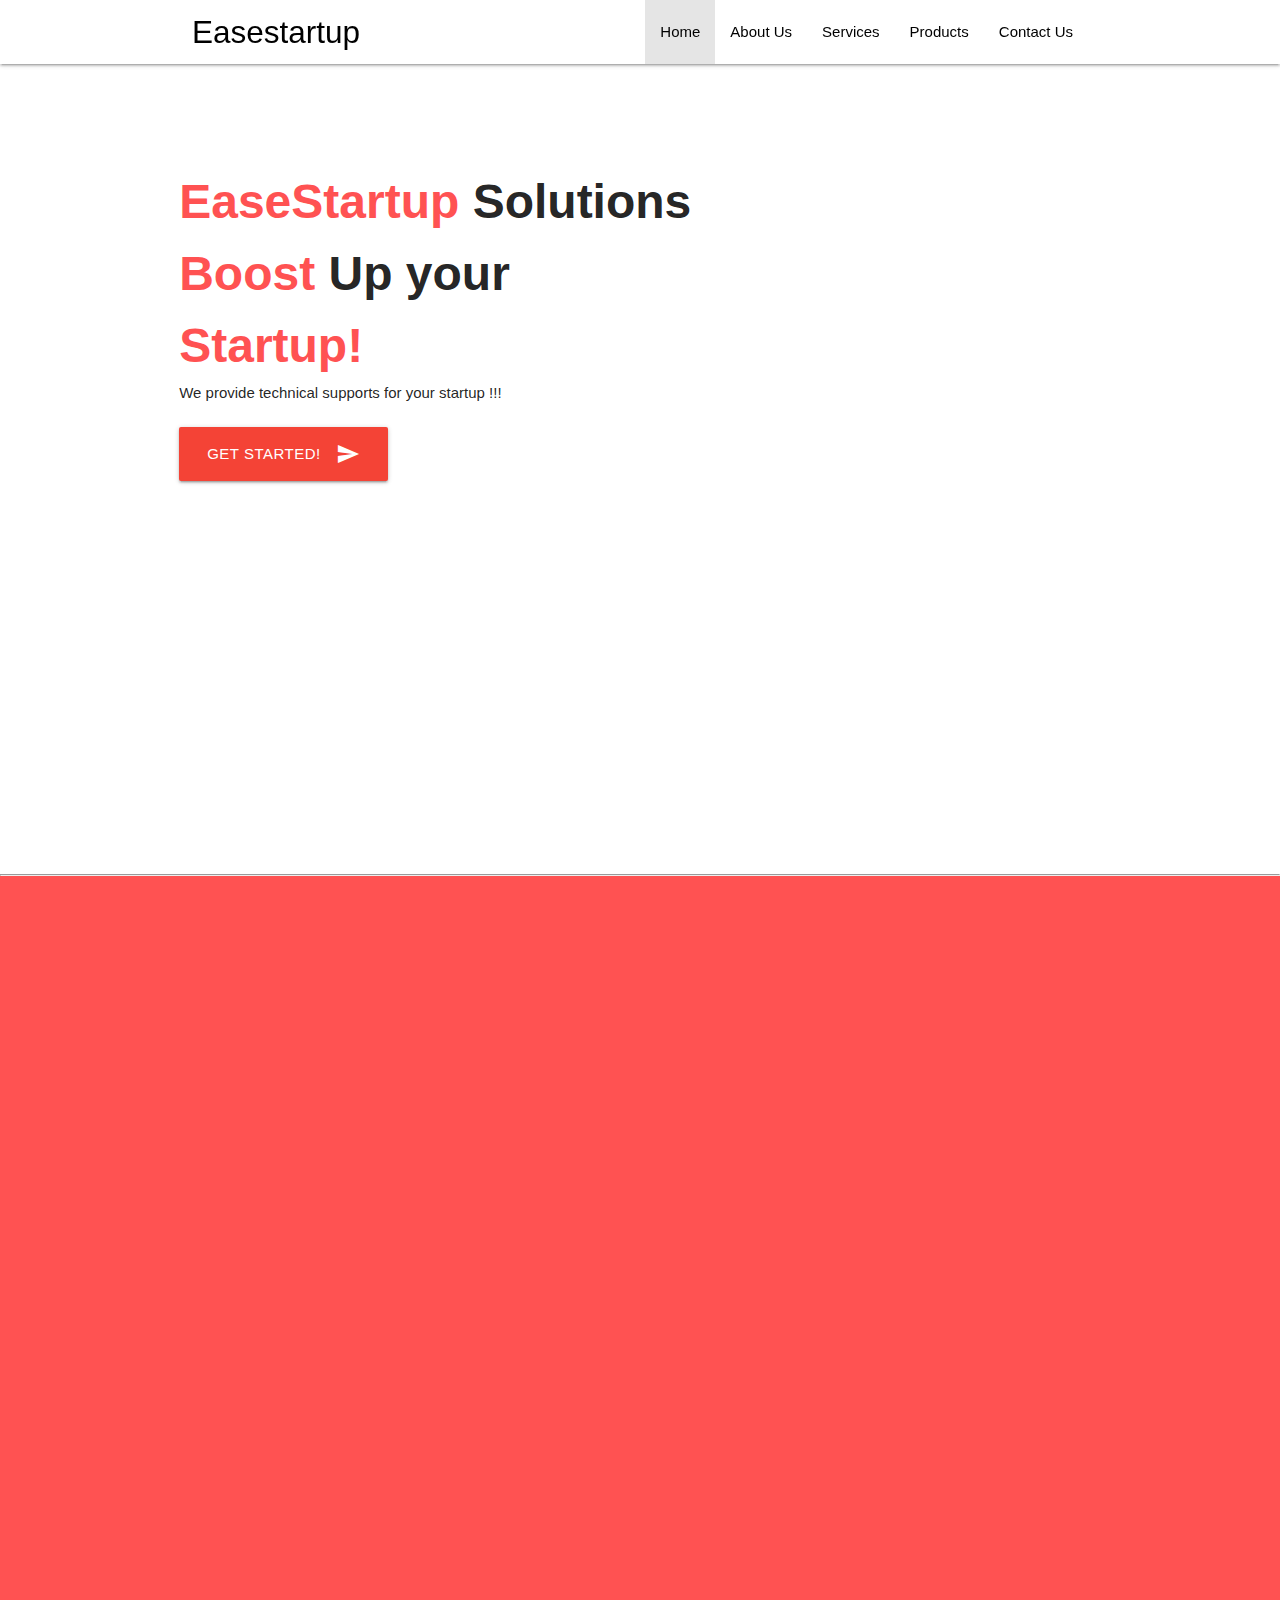
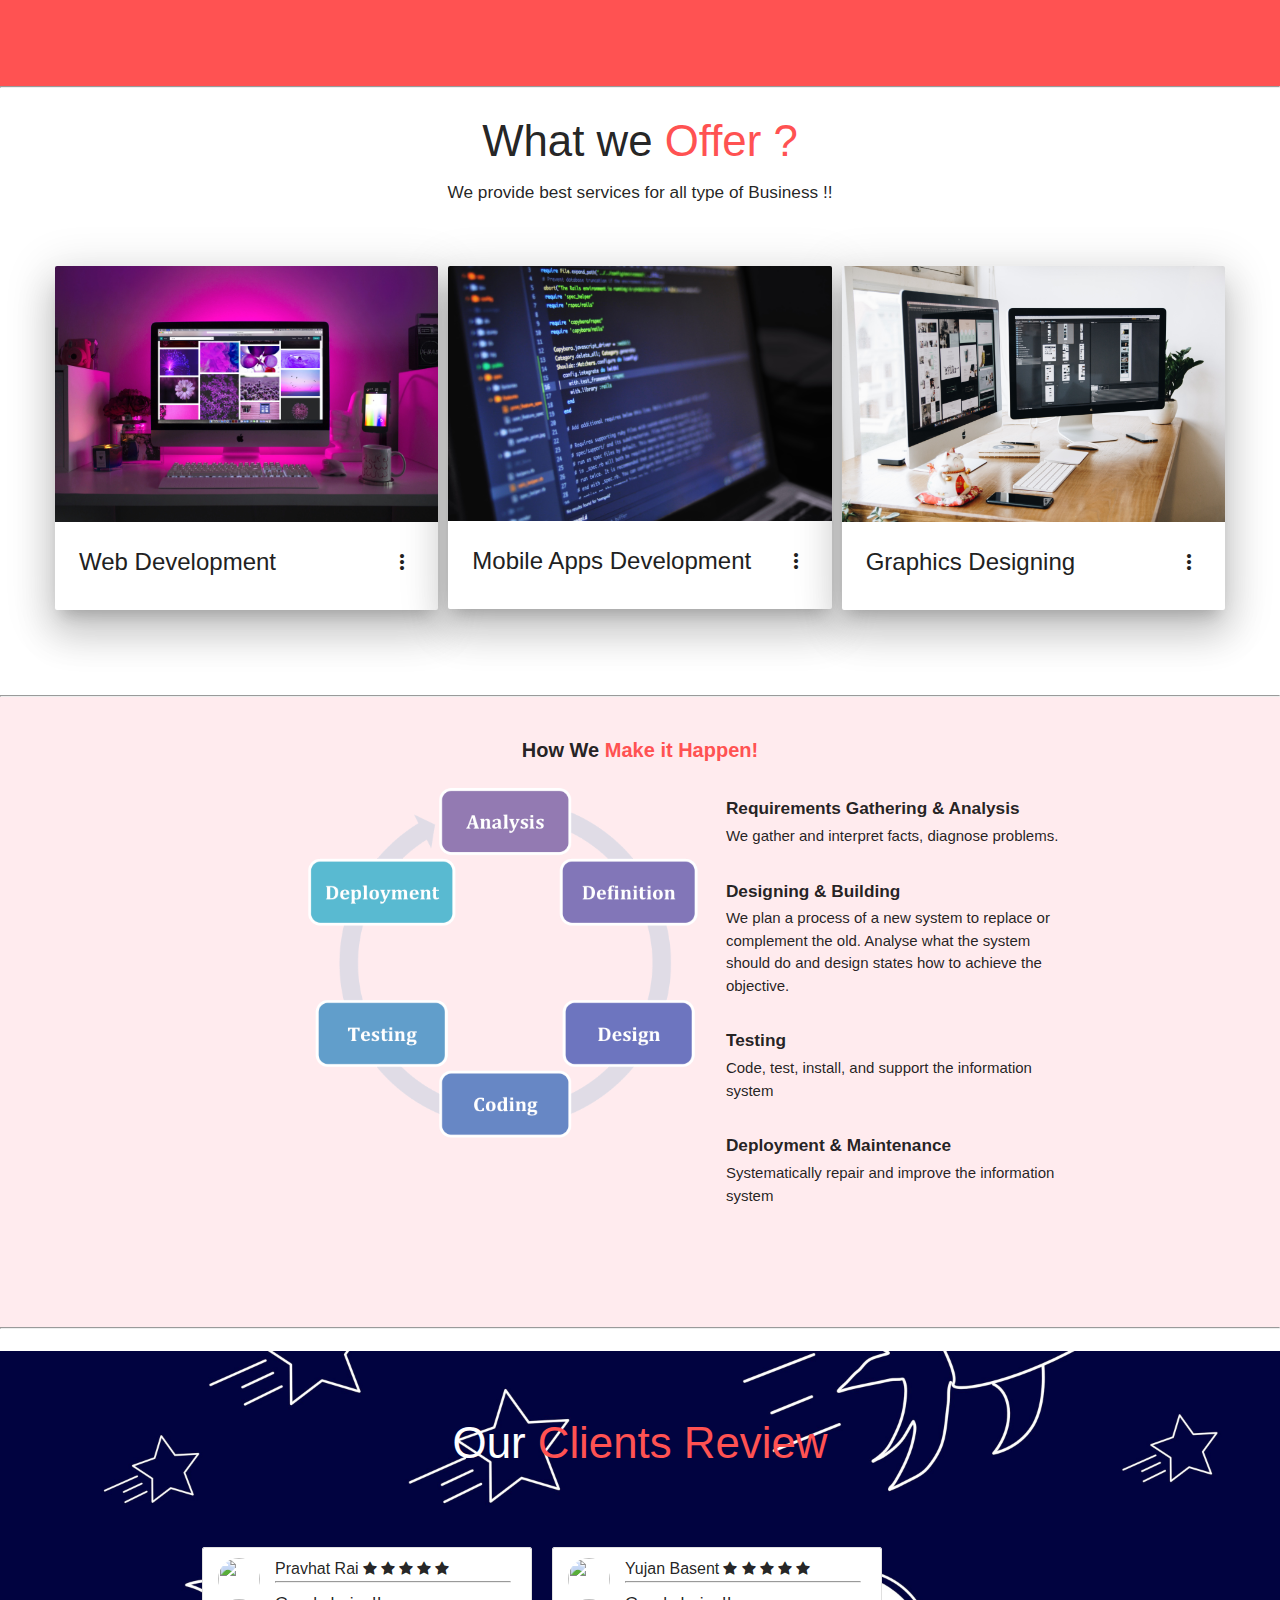
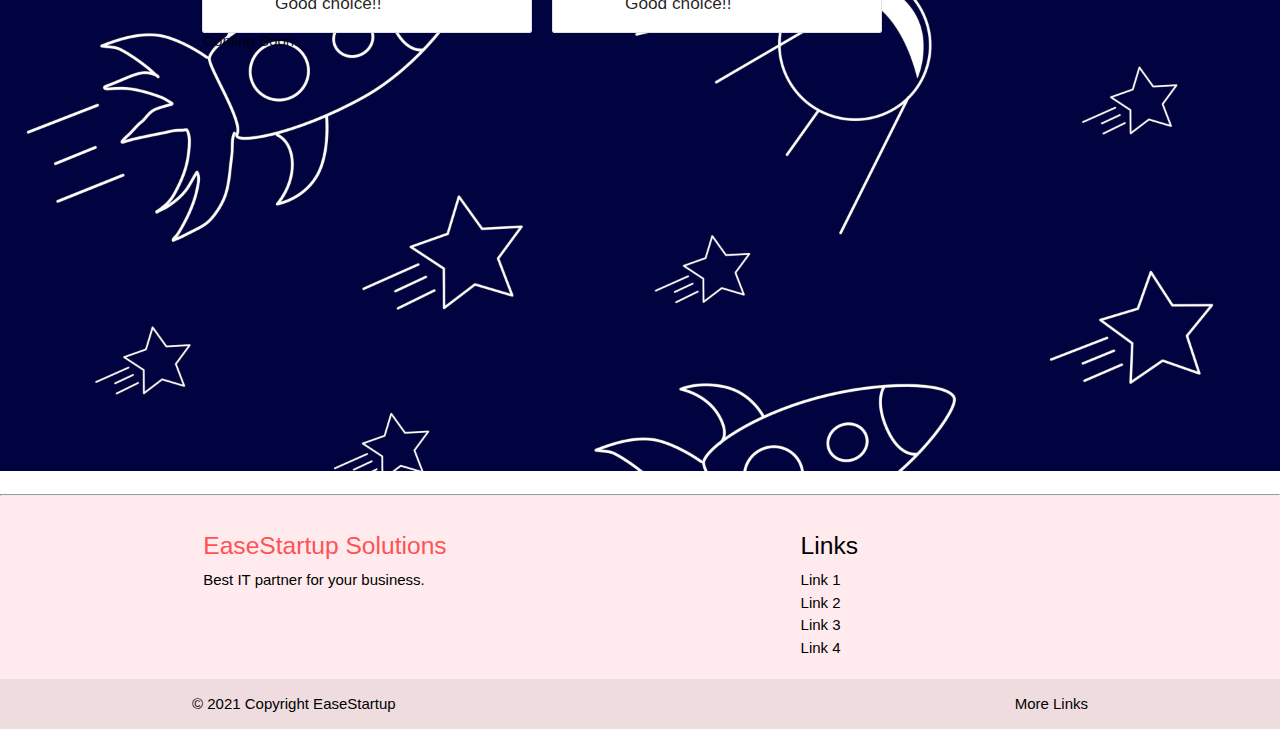
==== index.html @ 50ea445d "Website of easestartup" ====
<!DOCTYPE html>
<html lang="en">
<head>
    <meta charset="UTF-8">
    <meta http-equiv="X-UA-Compatible" content="IE=edge">
    <meta name="viewport" content="width=device-width, initial-scale=1.0">
    <title>Easestartup Solutions</title>
    <link rel="stylesheet" href="./css/style.css">
    <!-- M Icons -->
    <link
      href="https://fonts.googleapis.com/icon?family=Material+Icons"
      rel="stylesheet"
    />

    <!-- M Css -->
    <link
      rel="stylesheet"
      href="https://cdnjs.cloudflare.com/ajax/libs/materialize/1.0.0/css/materialize.min.css"
    />
    <link rel="stylesheet" href="https://cdnjs.cloudflare.com/ajax/libs/font-awesome/4.7.0/css/font-awesome.min.css">
</head>
<body>
    <div id="wrapper">
    <!-- Ease Startup -->
    <!-- NavbarSection Starts -->
    <section class="fnavbar navbar-fixed">
        <nav class="white">
          <div class="container">
          <div class="nav-wrapper">
            <a href="#" class="brand-logo" style="color: black;">Easestartup</a>
            <a href="#" data-target="mobile-nav" class="sidenav-trigger">
              <i class="material-icons">menu</i>
            </a>
            <ul id="nav-mobile" class="right hide-on-med-and-down">
              <li class="active">
                <a href="#" onclick="toggleModal();">Home</a>
              </li>
              <li><a href="#" onclick="toggleModal();">About Us</a></li>
              <li><a href="#" onclick="toggleModal();">Services</a></li>
              <li><a href="#" onclick="toggleModal();">Products</a></li>
              <li><a href="#" onclick="toggleModal();">Contact Us</a></li>
            </ul>
          </div>
        </nav>
      </div>
    </section>
    <ul class="sidenav" id="mobile-nav">
      <li><a href="#">Home</a></li>
      <li><a href="#" onclick="toggleModal();">About Us</a></li>
      <li><a href="#" onclick="toggleModal();">Services</a></li>
      <li><a href="#" onclick="toggleModal();">Products</a></li>
      <li><a href="#" onclick="toggleModal();">Contact Us</a></li>
    </ul>
    <!-- NavbarSection Ends -->
    
    <!--  -->

    <!-- Hero Section Starts -->

    <section class="hero">
            <div class="hero-content">
                <div class="header-text">
                        <span class="color-code">EaseStartup</span> Solutions <br>
                        <span class="color-code">Boost</span> Up your <br> <span class="color-code">Startup!</span><br>
                </div>
                <p class="small-text">We provide technical supports for your startup !!!</p><br>
                
                <a class="btn-large waves-effect waves-dark red">Get Started!
                    <i class="material-icons right">send</i>
                </a>
            </div> 
    </section>
    <!-- Hero Section Ends -->
    <hr>
    <section class="blank-section" id="blank-div">
        <!-- <h1 style="padding-top: 5%;"><center>#Your's IT Partner !!.</center></h1> -->
    </section>
    <!-- Services Section Starts  -->
    <hr>
    <section class="services">
        <center><h3>What we <span class="color-code">Offer ?</span></h3></center>
        <center><h6>We provide best services for all type of Business !! </h6></center>

        <section class="fcards">
            <div class="row" style="padding-left: 50px; padding-right: 50px">
              <div class="col s12 m12 l4" style="padding: 50px 5px">
                <div class="card z-depth-5">
                  <div class="card-image waves-effect waves-block waves-light">
                    <img class="activator" src="./images/webdevelopment.jpg" alt="Web Development" title="Web Development" />
                  </div>
                  <div class="card-content">
                    <span class="card-title activator grey-text text-darken-4"
                      >Web Development<i class="material-icons right">more_vert</i></span
                    >
                  </div>
                  <div class="card-reveal">
                    <span class="card-title grey-text text-darken-4"
                      >Web Development<i class="material-icons right">close</i></span
                    >
                    <p>
                    </br>
                      We provide customized and captivating websites for your personal and business purpose based on your requirements.
                  </br>
                      <ul class="collection">
                        <li class="collection-item">Responsive and dynamic Website development</li>
                        <li class="collection-item">Responsive and dynamic Ecommerce website development</li>
                        <li class="collection-item">Responsive and dynamic Single page, multiple page WordPress website development.</li>
                        <li class="collection-item">Responsive and dynamic Portfolio site development</li>
                        <li class="collection-item">Responsive and dynamic News/ Blogs website development</li>
                        
                      </ul>
                        
                        
                      
                       
                       
                    </p>
                  </div>
                </div>
              </div>
              <div class="col s12 m12 l4" style="padding: 50px 5px">
                <div class="card z-depth-5">
                  <div class="card-image waves-effect waves-block waves-light">
                    <img class="activator" src="./images/apps.jpg" alt="Mobile Apps Development" title="Mobile Apps Development"/>
                  </div>
                  <div class="card-content">
                    <span class="card-title activator grey-text text-darken-4"
                      >Mobile Apps Development<i class="material-icons right">more_vert</i></span
                    >
                  </div>
                  <div class="card-reveal">
                    <span class="card-title grey-text text-darken-4"
                      >Mobile Apps Development<i class="material-icons right">close</i></span
                    >
                    <p>
                    </br>
                      We provide customized and captivating Mobile Apps for your personal and business purpose based on your requirements.
                  </br>
                      <ul class="collection">
                        <li class="collection-item">Android app development</li>
                        <li class="collection-item">IOS app development</li>
                        <li class="collection-item">Both Android and IOS app development</li>
                      </ul>
                  </div>
                </div>
              </div>
              <div class="col s12 m12 l4" style="padding: 50px 5px">
                <div class="card z-depth-5">
                  <div class="card-image waves-effect waves-block waves-light">
                    <img class="activator" src="./images/graphicsdesigning.jpg" alt="Graphics Designing" title="Graphics Designing"/>
                  </div>
                  <div class="card-content">
                    <span class="card-title activator grey-text text-darken-4"
                      >Graphics Designing<i class="material-icons right">more_vert</i></span
                    >
                  </div>
                  <div class="card-reveal">
                    <span class="card-title grey-text text-darken-4"
                      >Graphics Designing<i class="material-icons right">close</i></span
                    >
                    <p>
                    </br>
                      We provide customized and captivating Graphics Designs for your personal and business purpose based on your requirements.
                  </br>
                      <ul class="collection">
                        <li class="collection-item">Logo Designing </li>
                        <li class="collection-item">UI/UX designing</li>
                        <li class="collection-item">Banners Designing</li>
                      </ul>
                  </div>
                </div>
              </div>
            </div>
          </section>

    </section>
    <!-- Services Section End -->
    <hr>
    <section class="our-development">
        <center class="development">How We <span class="color-code">Make it Happen!</span></center>
        <br>
        <div class="container">
            <div class="row">
                <div class="col s7"><img src="./images/sdlc.png" alt="sdlc" height="350px" width="600px"></div>
                <div class="col s5">
                    <h6><b>Requirements Gathering
                      & Analysis</b></h6>
                    <p>We gather and interpret facts, diagnose problems.</p>
                    <br>
                    <h6><b>Designing & Building</b></h6>
                    <p>We plan a process of a new system to replace or complement the
                      old. Analyse what the system should do and design states
                      how to achieve the objective.</p>
                      <br>
                    <h6><b>Testing</b></h6>
                    <p>Code, test, install, and support the information system</p><br>
                    <h6><b>Deployment & Maintenance</b></h6>
                    <p>Systematically repair and improve the information system</p>
                      <br>
                  </div>
                  
            </div>
        </div>
        <br>
        <br>
        <br>
    </section>
    <hr>

    <!-- Clients Section Start -->
    <br>
    <section class="clients">
            <center class="development">
               <h3><span style="color: white;">Our </span><span class="color-code">Clients Review</span></h3>
            </center>
            <br>
            <br>
            <div class="container">
            <div class="row">
                <!-- <div class="col s4">Vaidhyanath <a href="https://www.vaidhyanath.com" target="_blank">Click To See</a></div> -->

                <div class="col s4" style=" height: 100px; width: 350px;padding: 10px;">
                  <ul class="collection">
                  <li class="collection-item avatar">
                    <img src="images/" alt="" class="circle">
                    <span class="title">Pravhat Rai</span>
                    <span class="fa fa-star checked"></span>
                    <span class="fa fa-star checked"></span>
                    <span class="fa fa-star checked"></span>
                    <span class="fa fa-star"></span>
                    <span class="fa fa-star"></span>
                    <hr>
                    <h6>  Good choice!!</h6>
                   
                  </li>
                </ul></div>
                <div class="col s4" style=" height: 100px; width: 350px;padding: 10px;">
                  <ul class="collection">
                  <li class="collection-item avatar">
                    <img src="images/" alt="" class="circle">
                    <span class="title">Yujan Basent</span>
                    <span class="fa fa-star checked"></span>
                    <span class="fa fa-star checked"></span>
                    <span class="fa fa-star checked"></span>
                    <span class="fa fa-star"></span>
                    <span class="fa fa-star"></span>
                    <hr>
                    <h6>  Good choice!!</h6>
                   
                  </li>
                </ul></div>
                <div class="col s4">Coming Soon...</div>
            </div>
            </div>
    </section>
    <br>
    <!-- Clients Section End -->
    <hr>

    <section class="infomodal">
    <div id="modal3" class="modal">
      <div class="modal-content">
        <h4 id="info-modal-heading">Link Disabled</h4>
        <p id="info-modal-content">Sorry! All Links are disabled....</p>
      </div>
      <div class="modal-footer">
        <a href="#" class="modal-close waves-effect btn-flat red">Close</a>
      </div>
    </div>
  </section>


    <!-- Footer Section Start -->

    <footer class="page-footer" style="background-color: #ffebee;">
        <div class="container">
          <div class="row">
            <div class="col l6 s12">
              <h5 class="color-code">EaseStartup Solutions</h5>
              <p class="black-text text-lighten-4">Best IT partner for your business.</p>
            </div>
            <div class="col l4 offset-l2 s12">
              <h5 class="black-text">Links</h5>
              <ul>
                <li><a class="black-text text-lighten-3" href="#!" onclick="toggleModal();">Link 1</a></li>
                <li><a class="black-text text-lighten-3" href="#!" onclick="toggleModal();">Link 2</a></li>
                <li><a class="black-text text-lighten-3" href="#!" onclick="toggleModal();">Link 3</a></li>
                <li><a class="black-text text-lighten-3" href="#!" onclick="toggleModal();">Link 4</a></li>
              </ul>
            </div>
          </div>
        </div>
        <div class="footer-copyright">
          <div class="container" style="color: black;">
          © 2021 Copyright EaseStartup
          <a class="black-text text-lighten-4 right" href="#!" onclick="toggleModal();">More Links</a>
          </div>
        </div>
      </footer>

    <!-- Footer Section End -->
</div>
</body>
 <!-- Jquery -->
 <script
 src="https://cdnjs.cloudflare.com/ajax/libs/jquery/3.5.0/jquery.min.js"
 integrity="sha512-k2WPPrSgRFI6cTaHHhJdc8kAXaRM4JBFEDo1pPGGlYiOyv4vnA0Pp0G5XMYYxgAPmtmv/IIaQA6n5fLAyJaFMA=="
 crossorigin="anonymous"
 referrerpolicy="no-referrer"
></script>
<!-- M JS -->
<script src="https://cdnjs.cloudflare.com/ajax/libs/materialize/1.0.0/js/materialize.min.js"></script>
<!-- CustomJs -->
<script src="./js/loader.js"></script>
<script>
 //sidenav
 const sidenav = document.querySelector(".sidenav");
 M.Sidenav.init(sidenav, {});
</script>
</html>
---- css/style.css ----
* {
  padding: 0;
  margin: 0;
}
.nav-wrapper a:hover {
  color: black;
  background-color: #ff5252;
}
.nav-wrapper a {
  color: black;
}

.hero {
  /* background-image: url("../images/bg.jpeg"); */
  /* background-color: #ff5252; */
  height: 90vh;
  background-position: center;
  background-repeat: no-repeat;
  background-size: cover;
}
.hero-content {
  padding-left: 14%;
  padding-top: 8%;
  padding-right: 2%;
}
.header-text {
  font-size: 48px;
  font-family: Verdana, Geneva, Tahoma, sans-serif;
  font-weight: bolder;
}
.color-code {
  color: #ff5252;
}
.blank-section {
  height: 90vh;
  background-color: #ff5252;
}

.our-development {
  background-color: #ffebee;
  height: 70vh;
}

.development {
  padding-top: 3%;
  font-size: 20px;
  font-family: Verdana, Geneva, Tahoma, sans-serif;
  font-weight: bolder;
}
.clients{
  height: 80vh;
  background-image: url("../images/clientsreview.jpg");
  background-position: center;
  background-repeat: no-repeat;
  background-size: cover; 
}
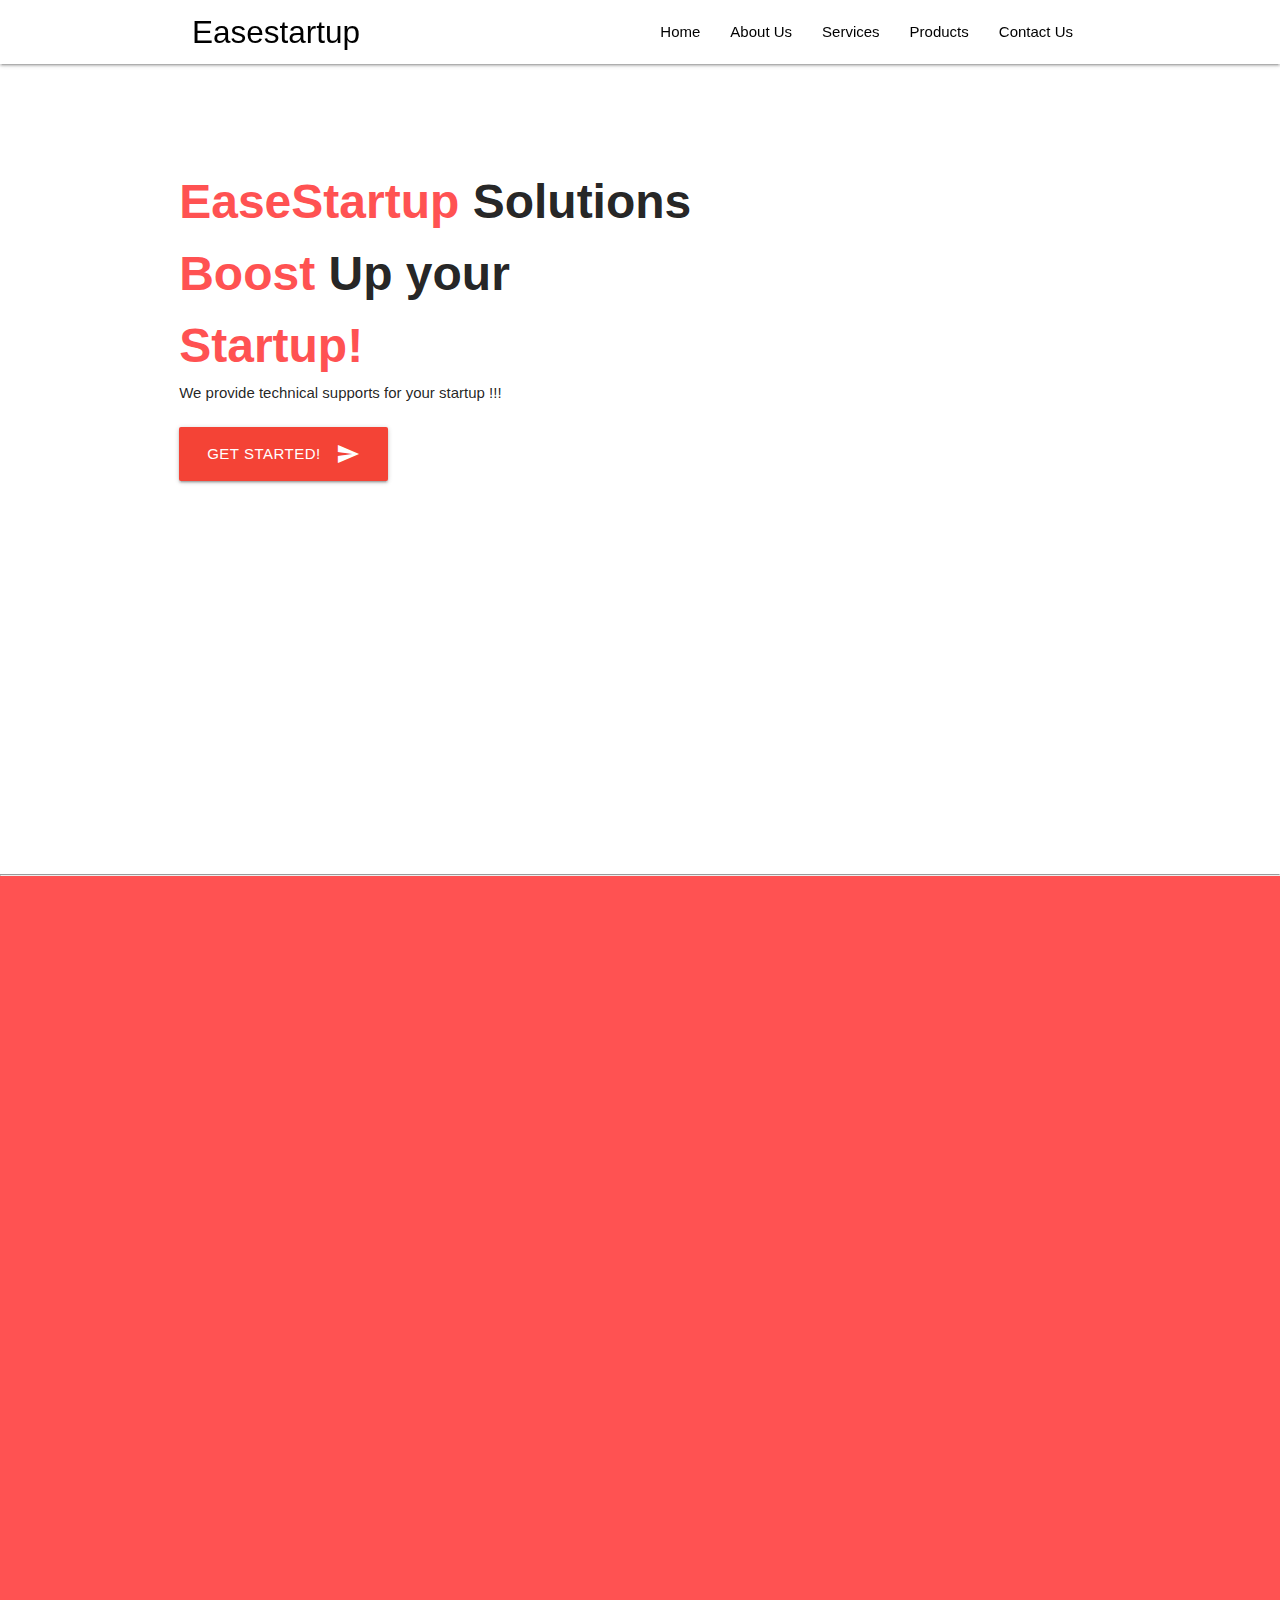
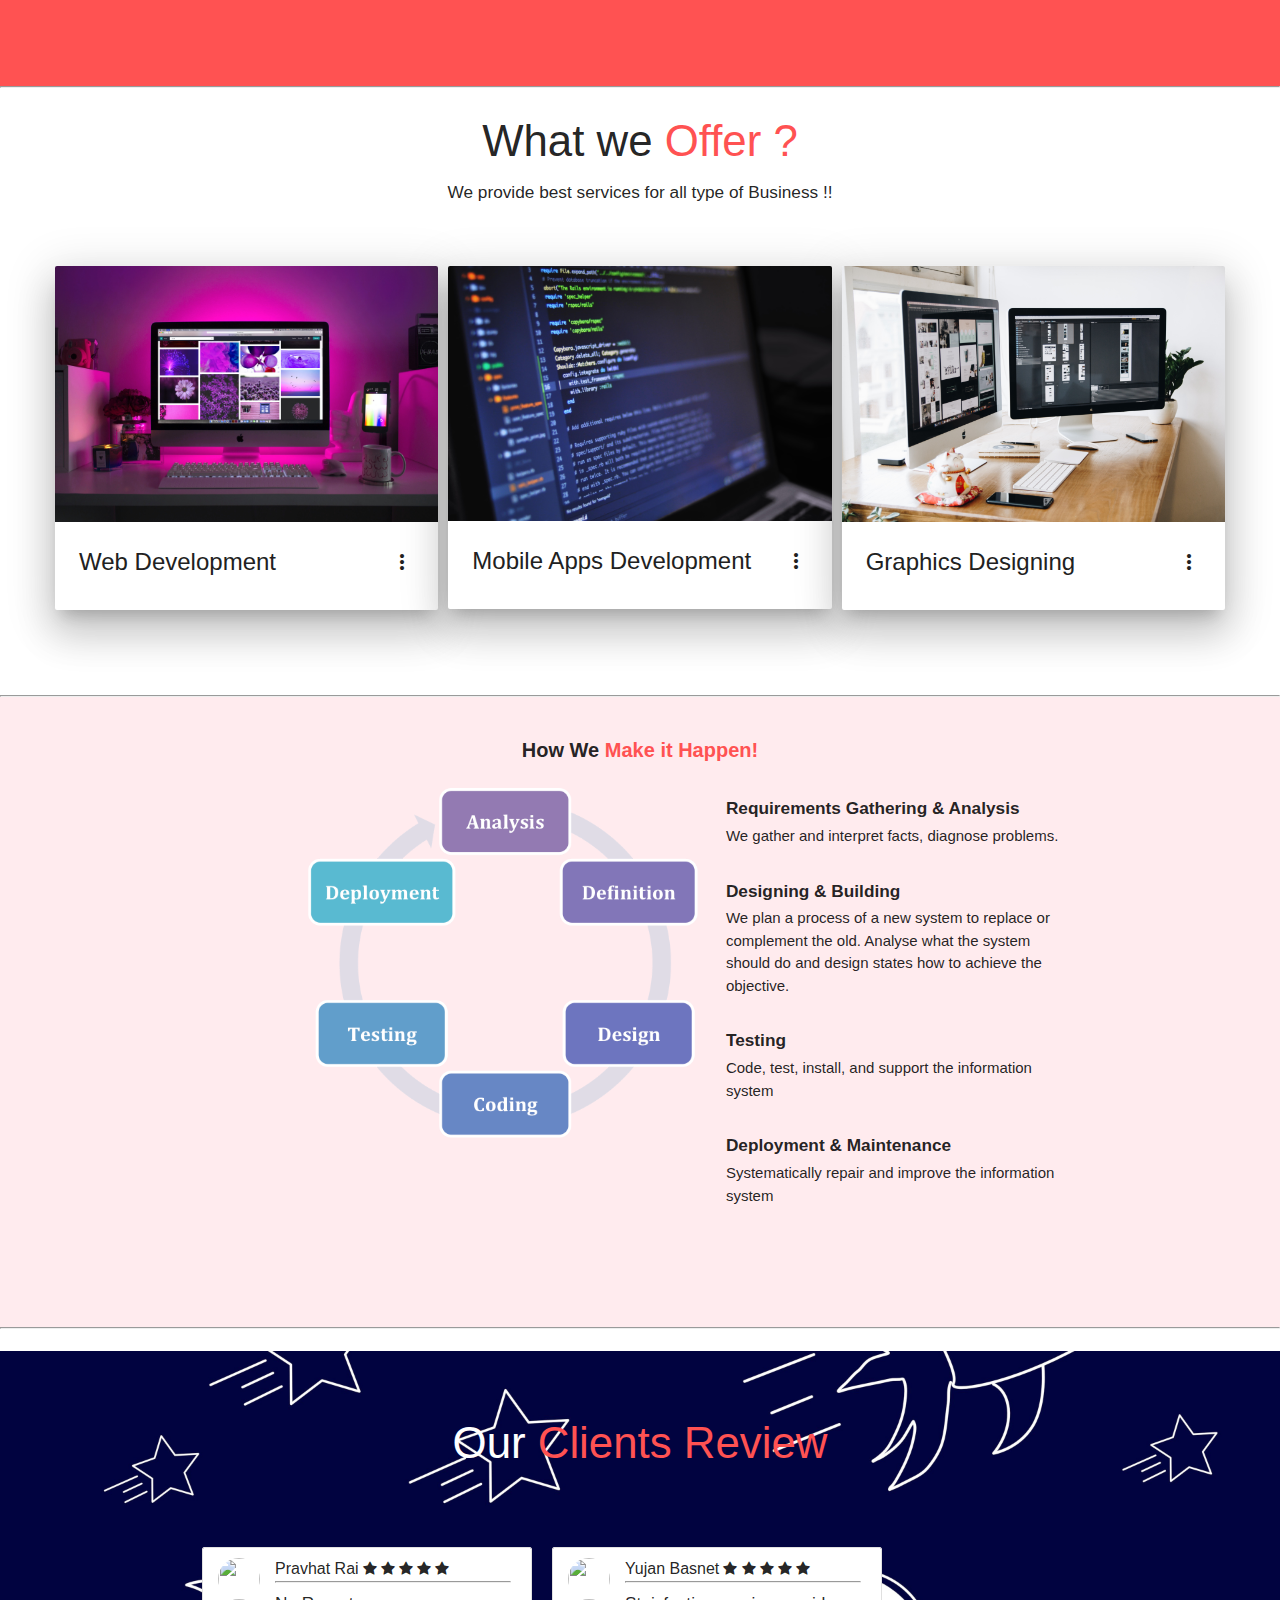
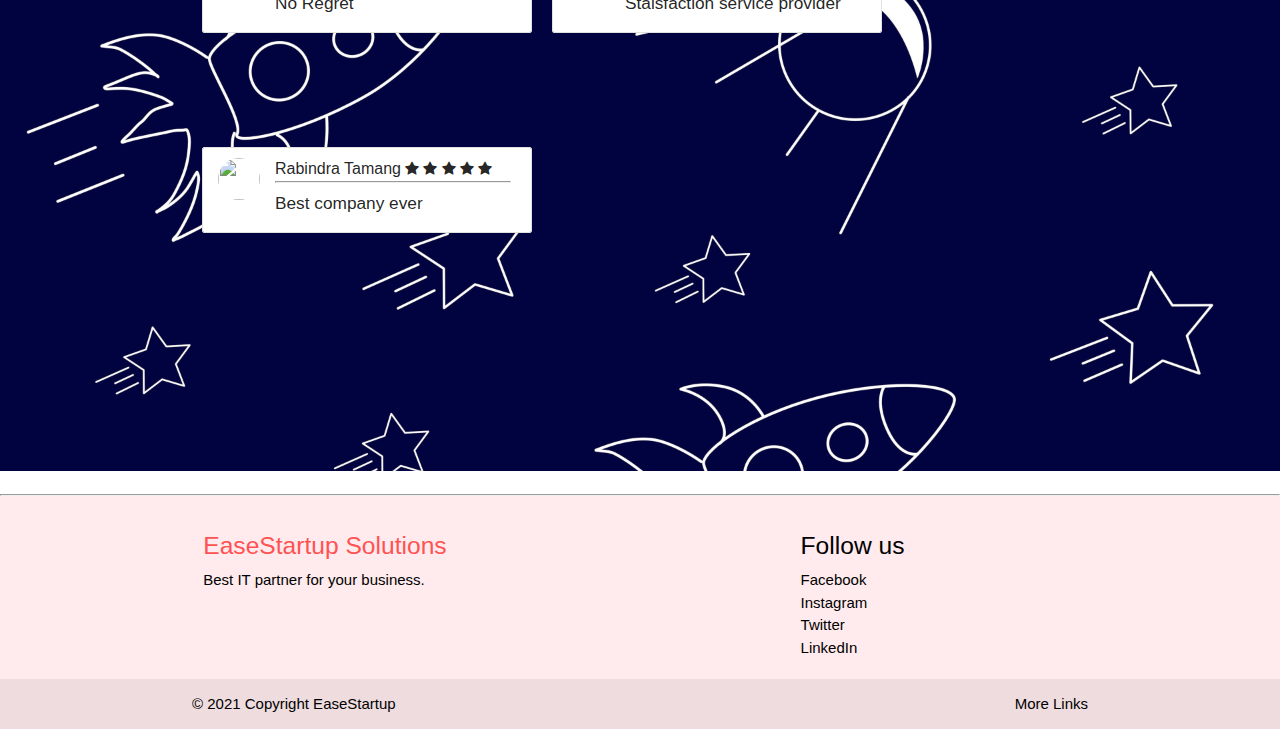
==== commit a74cd7f8: "about page added" ====
--- a/index.html
+++ b/index.html
@@ -32,11 +32,11 @@
               <i class="material-icons">menu</i>
             </a>
             <ul id="nav-mobile" class="right hide-on-med-and-down">
-              <li class="active">
-                <a href="#" onclick="toggleModal();">Home</a>
+              <li>
+                <a href="index.html" >Home</a>
               </li>
-              <li><a href="#" onclick="toggleModal();">About Us</a></li>
-              <li><a href="#" onclick="toggleModal();">Services</a></li>
+              <li><a href="aboutus.html" >About Us</a></li>
+              <li><a href="services.html" >Services</a></li>
               <li><a href="#" onclick="toggleModal();">Products</a></li>
               <li><a href="#" onclick="toggleModal();">Contact Us</a></li>
             </ul>
@@ -219,7 +219,7 @@
             <div class="row">
                 <!-- <div class="col s4">Vaidhyanath <a href="https://www.vaidhyanath.com" target="_blank">Click To See</a></div> -->
 
-                <div class="col s4" style=" height: 100px; width: 350px;padding: 10px;">
+                <div class="col s4" style=" height: 200px; width: 350px;padding: 10px;">
                   <ul class="collection">
                   <li class="collection-item avatar">
                     <img src="images/" alt="" class="circle">
@@ -230,26 +230,40 @@
                     <span class="fa fa-star"></span>
                     <span class="fa fa-star"></span>
                     <hr>
-                    <h6>  Good choice!!</h6>
+                    <h6> No Regret</h6>
                    
                   </li>
                 </ul></div>
-                <div class="col s4" style=" height: 100px; width: 350px;padding: 10px;">
+                <div class="col s4" style=" height: 200px; width: 350px;padding: 10px;">
                   <ul class="collection">
                   <li class="collection-item avatar">
                     <img src="images/" alt="" class="circle">
-                    <span class="title">Yujan Basent</span>
+                    <span class="title">Yujan Basnet</span>
                     <span class="fa fa-star checked"></span>
                     <span class="fa fa-star checked"></span>
                     <span class="fa fa-star checked"></span>
                     <span class="fa fa-star"></span>
                     <span class="fa fa-star"></span>
                     <hr>
-                    <h6>  Good choice!!</h6>
+                    <h6> Staisfaction service provider</h6>
                    
                   </li>
                 </ul></div>
-                <div class="col s4">Coming Soon...</div>
+                <div class="col s4" style=" height: 200px; width: 350px;padding: 10px;">
+                  <ul class="collection">
+                  <li class="collection-item avatar">
+                    <img src="images/" alt="" class="circle">
+                    <span class="title">Rabindra Tamang</span>
+                    <span class="fa fa-star checked"></span>
+                    <span class="fa fa-star checked"></span>
+                    <span class="fa fa-star checked"></span>
+                    <span class="fa fa-star"></span>
+                    <span class="fa fa-star"></span>
+                    <hr>
+                    <h6>Best company ever</h6>
+                   
+                  </li>
+                </ul></div>
             </div>
             </div>
     </section>
@@ -280,12 +294,12 @@
               <p class="black-text text-lighten-4">Best IT partner for your business.</p>
             </div>
             <div class="col l4 offset-l2 s12">
-              <h5 class="black-text">Links</h5>
+              <h5 class="black-text">Follow us </h5>
               <ul>
-                <li><a class="black-text text-lighten-3" href="#!" onclick="toggleModal();">Link 1</a></li>
-                <li><a class="black-text text-lighten-3" href="#!" onclick="toggleModal();">Link 2</a></li>
-                <li><a class="black-text text-lighten-3" href="#!" onclick="toggleModal();">Link 3</a></li>
-                <li><a class="black-text text-lighten-3" href="#!" onclick="toggleModal();">Link 4</a></li>
+                <li><a class="black-text text-lighten-3" href="https://www.facebook.com"  target="blank">Facebook</a></li>
+                <li><a class="black-text text-lighten-3" href="https://www.instagram.com" target="blank">Instagram</a></li>
+                <li><a class="black-text text-lighten-3" href="https://www.twitter.com"   target="blank"">Twitter</a></li>
+                <li><a class="black-text text-lighten-3" href="https://www.linkedin.com"  target="blank"">LinkedIn</a></li>
               </ul>
             </div>
           </div>
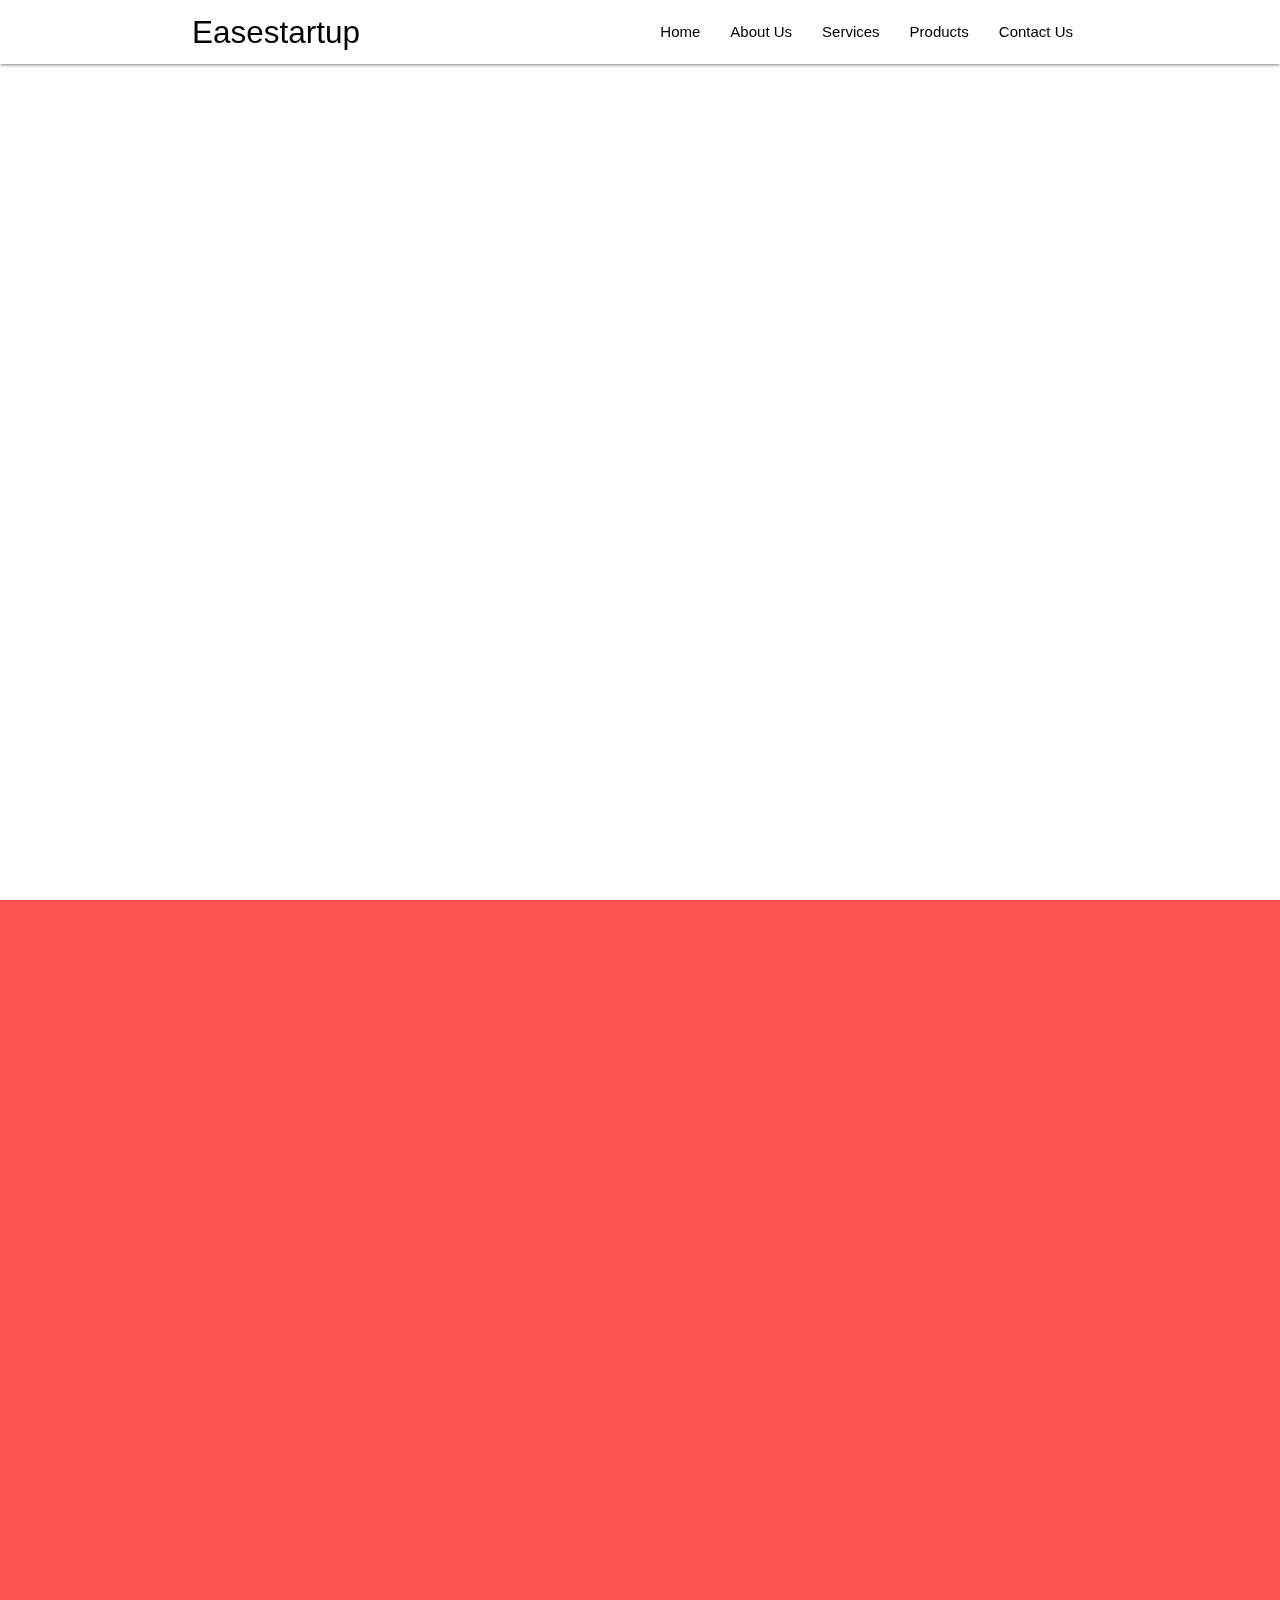
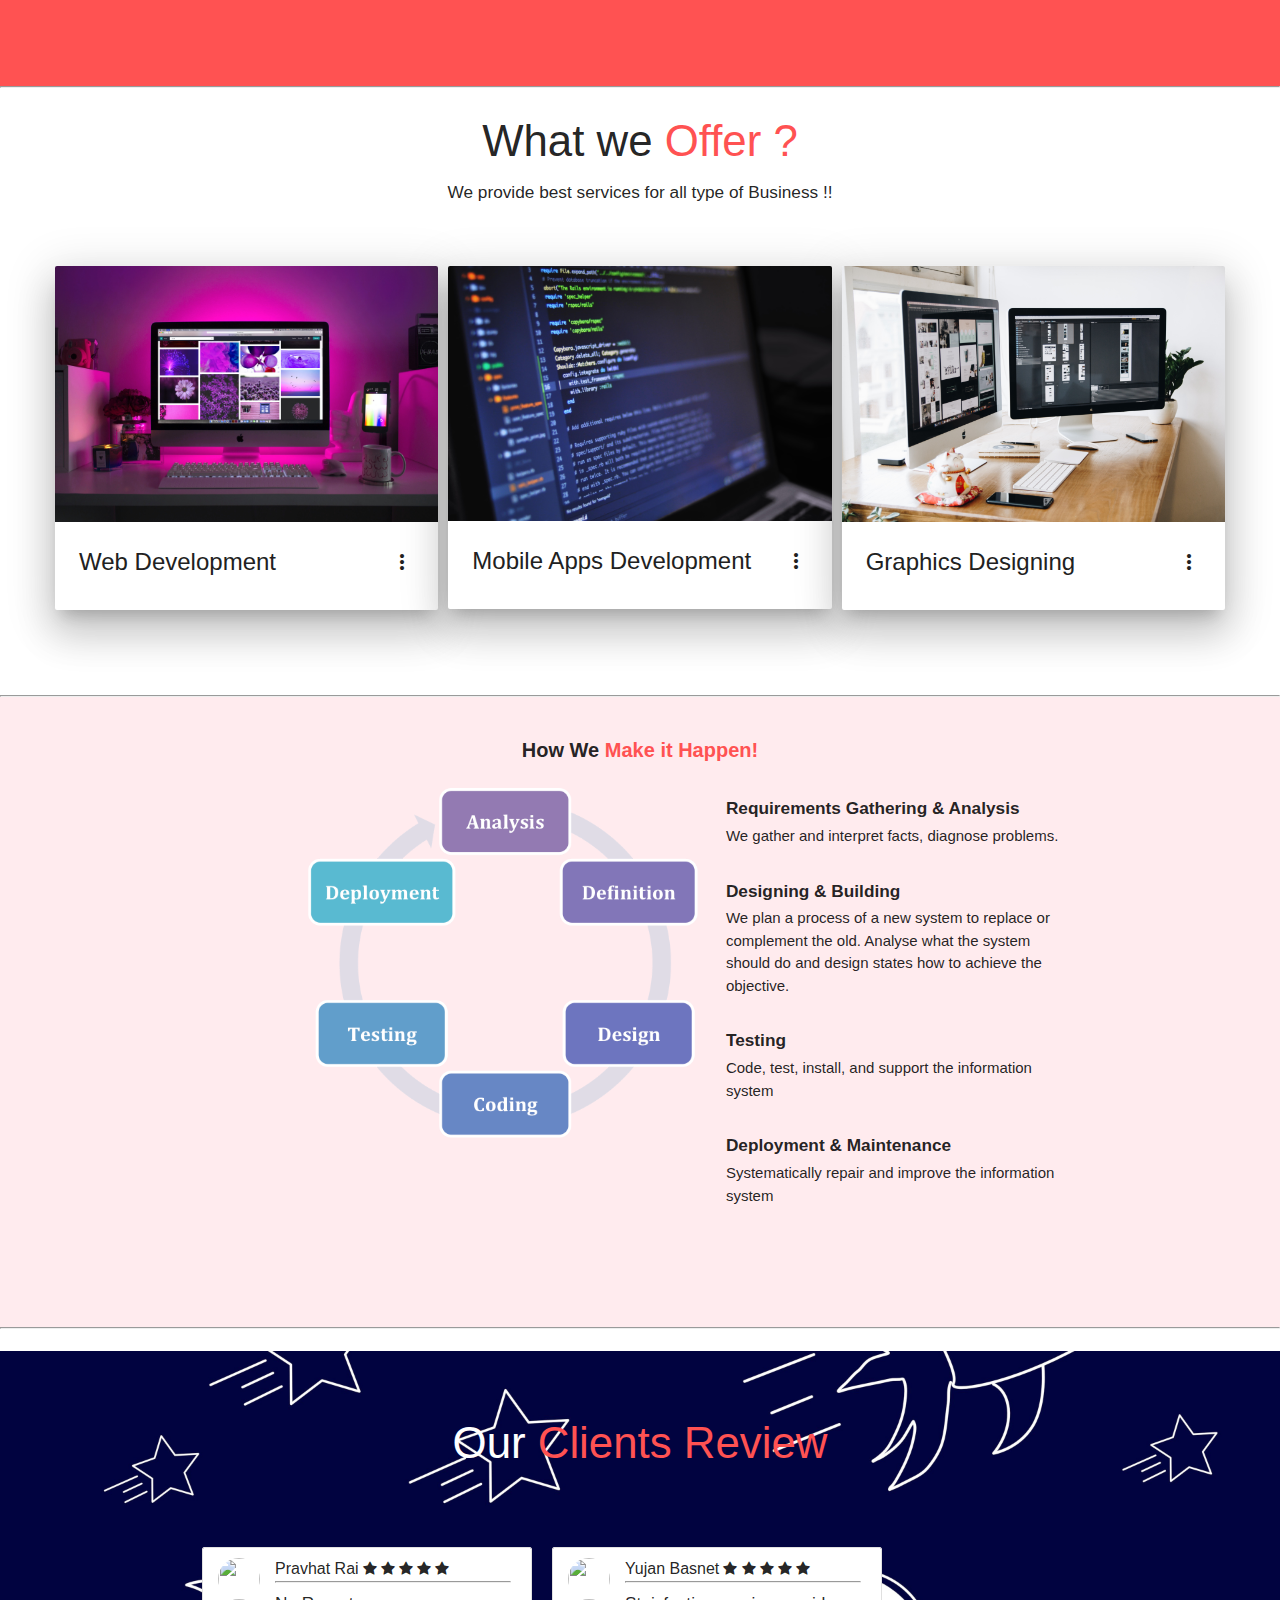
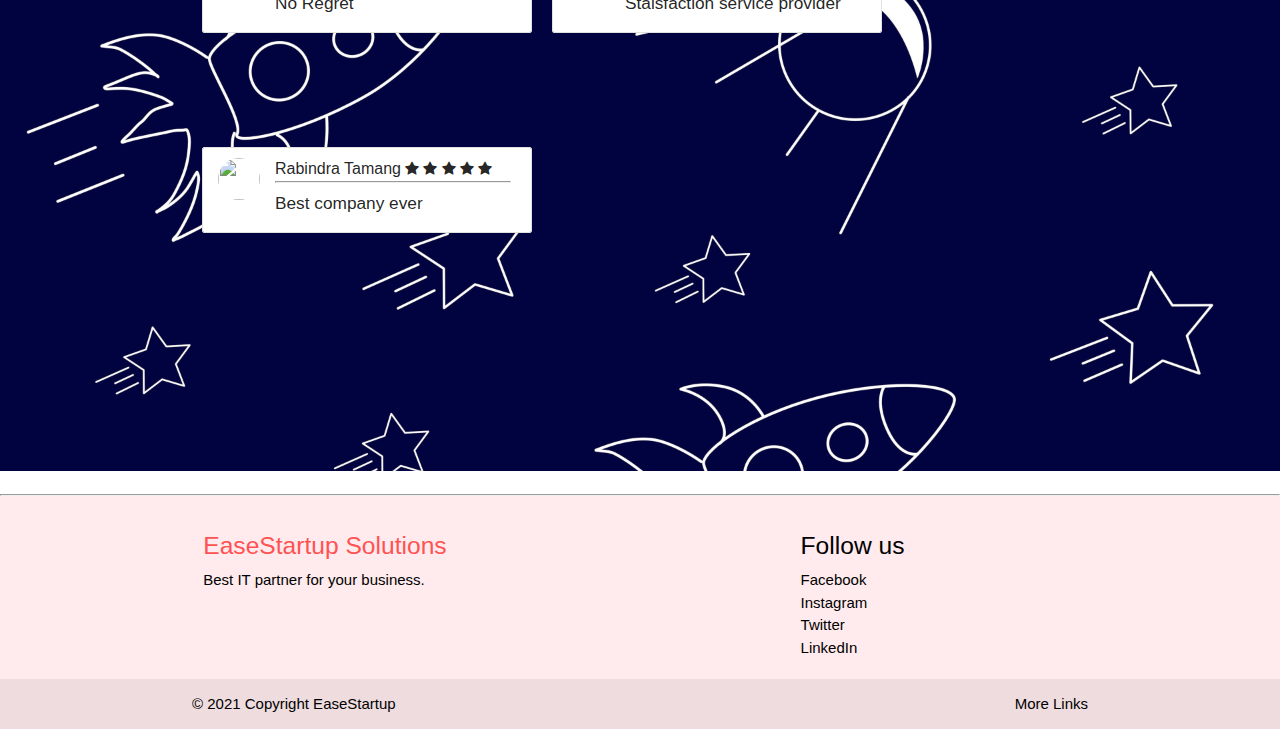
==== commit 1bb868ba: "Merge pull request #1 from lionitesh10/newHomePage" ====
--- a/index.html
+++ b/index.html
@@ -58,7 +58,66 @@
     <!-- Hero Section Starts -->
 
     <section class="hero">
+
+
+      <div class="slider fullscreen">
+        <ul class="slides white">
+          <li>
             <div class="hero-content">
+              <div class="header-text">
+                <br>
+                      <span class="color-code">EaseStartup</span> Solutions <br>
+                      <span class="color-code">Boost</span> Up your <br> <span class="color-code">Startup!</span><br>
+              </div>
+              <p class="small-text">We provide technical supports for your startup !!!</p><br>  
+              <a class="btn-large waves-effect waves-dark red">Get Started!
+                  <i class="material-icons right">send</i>
+              </a>
+            </div> 
+          </li>
+          <li>
+            <div class="hero-content">
+              <div class="header-text">
+                <br>
+                      <span class="color-code">Get your Business</span> Online <br>
+                      <span class="color-code">Dynamic, Responsive</span>Web site<br> <span class="color-code">For you Business!</span><br>
+              </div>
+              <p class="small-text">We get your business online!!!</p><br>  
+              <a class="btn-large waves-effect waves-dark red">Start Your Online Presence
+                  <i class="material-icons right">send</i>
+              </a>
+            </div> 
+          </li>
+          <li>
+            <div class="hero-content">
+              <div class="header-text">
+                <br>
+                      <span class="color-code">Android And IOS</span> Apps <br>
+                      <span class="color-code">Create Mobile Apps</span> For <br> <span class="color-code">Every Business!</span><br>
+              </div>
+              <p class="small-text">We create both Android and Ios apps for you.!! </p><br>  
+              <a class="btn-large waves-effect waves-dark red">Create App!
+                  <i class="material-icons right">send</i>
+              </a>
+            </div> 
+          </li>
+          <li>
+            <div class="hero-content">
+              <div class="header-text">
+                <br>
+                      <span class="color-code">Your's Portfolio</span> My Own Site! <br>
+                      <span class="color-code">Add</span> your creativity <br> <span class="color-code">For your Site!</span><br>
+              </div>
+              <p class="small-text">Create and manage your own Portfolio !!!</p><br>  
+              <a class="btn-large waves-effect waves-dark red">Get My Portfolio!
+                  <i class="material-icons right">send</i>
+              </a>
+            </div> 
+          </li>
+        </ul>
+      </div>
+
+      <!-- <div class="hero-content">
                 <div class="header-text">
                         <span class="color-code">EaseStartup</span> Solutions <br>
                         <span class="color-code">Boost</span> Up your <br> <span class="color-code">Startup!</span><br>
@@ -68,7 +127,7 @@
                 <a class="btn-large waves-effect waves-dark red">Get Started!
                     <i class="material-icons right">send</i>
                 </a>
-            </div> 
+            </div>  -->
     </section>
     <!-- Hero Section Ends -->
     <hr>
@@ -282,8 +341,7 @@
       </div>
     </div>
   </section>
-
-
+      
     <!-- Footer Section Start -->
 
     <footer class="page-footer" style="background-color: #ffebee;">
--- a/css/style.css
+++ b/css/style.css
@@ -18,6 +18,7 @@
   background-repeat: no-repeat;
   background-size: cover;
 }
+
 .hero-content {
   padding-left: 14%;
   padding-top: 8%;
@@ -47,10 +48,30 @@
   font-family: Verdana, Geneva, Tahoma, sans-serif;
   font-weight: bolder;
 }
-.clients{
+.clients {
   height: 80vh;
   background-image: url("../images/clientsreview.jpg");
   background-position: center;
   background-repeat: no-repeat;
-  background-size: cover; 
-}+  background-size: cover;
+}
+
+.service {
+  height: 100vh;
+  background-image: url("../images/bg.jpeg");
+  background-position: center;
+  background-repeat: no-repeat;
+  background-size: cover;
+
+  padding: 80px;
+}
+
+/* .webdev-img{
+  background-image: url("../images/bg.jpeg");
+  background-position: center;
+  background-repeat: no-repeat;
+  background-size: cover;
+} */
+.slider .indicators .indicator-item.active {
+  background-color: #ff5252;
+}
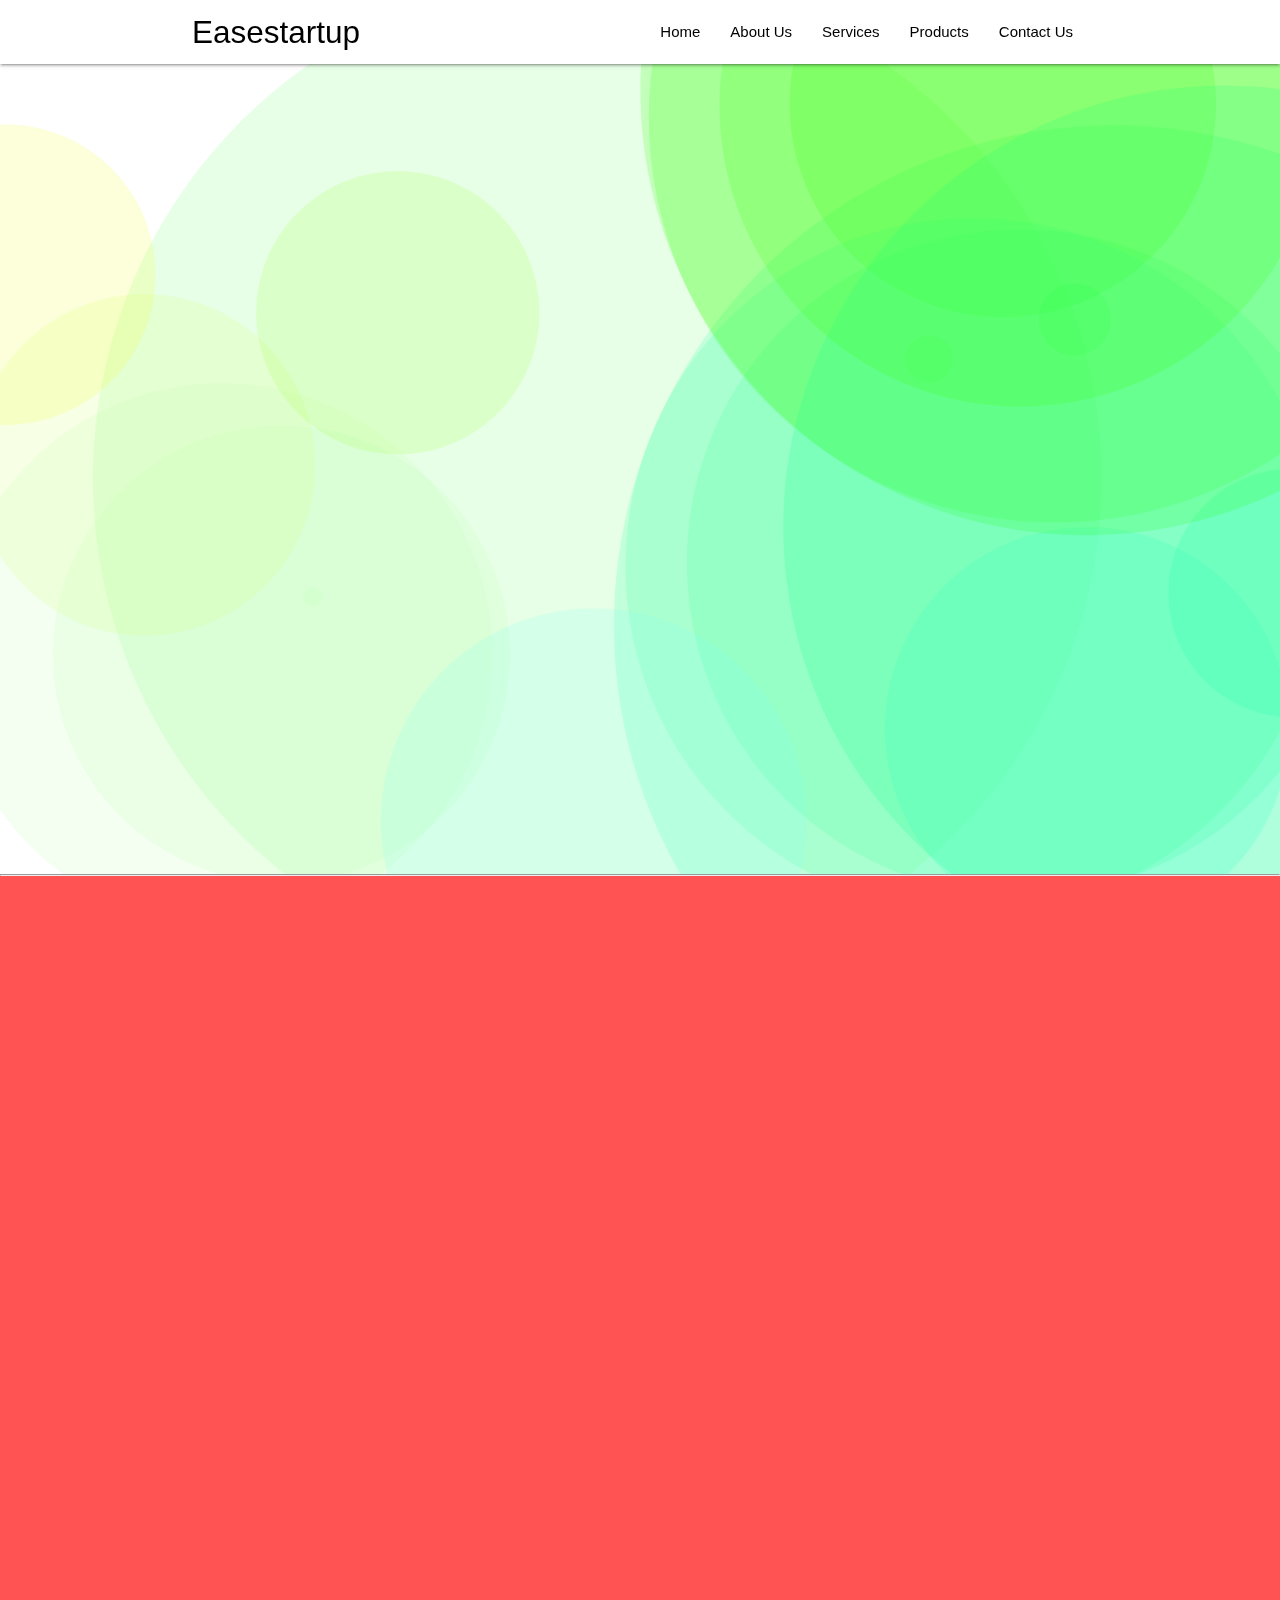
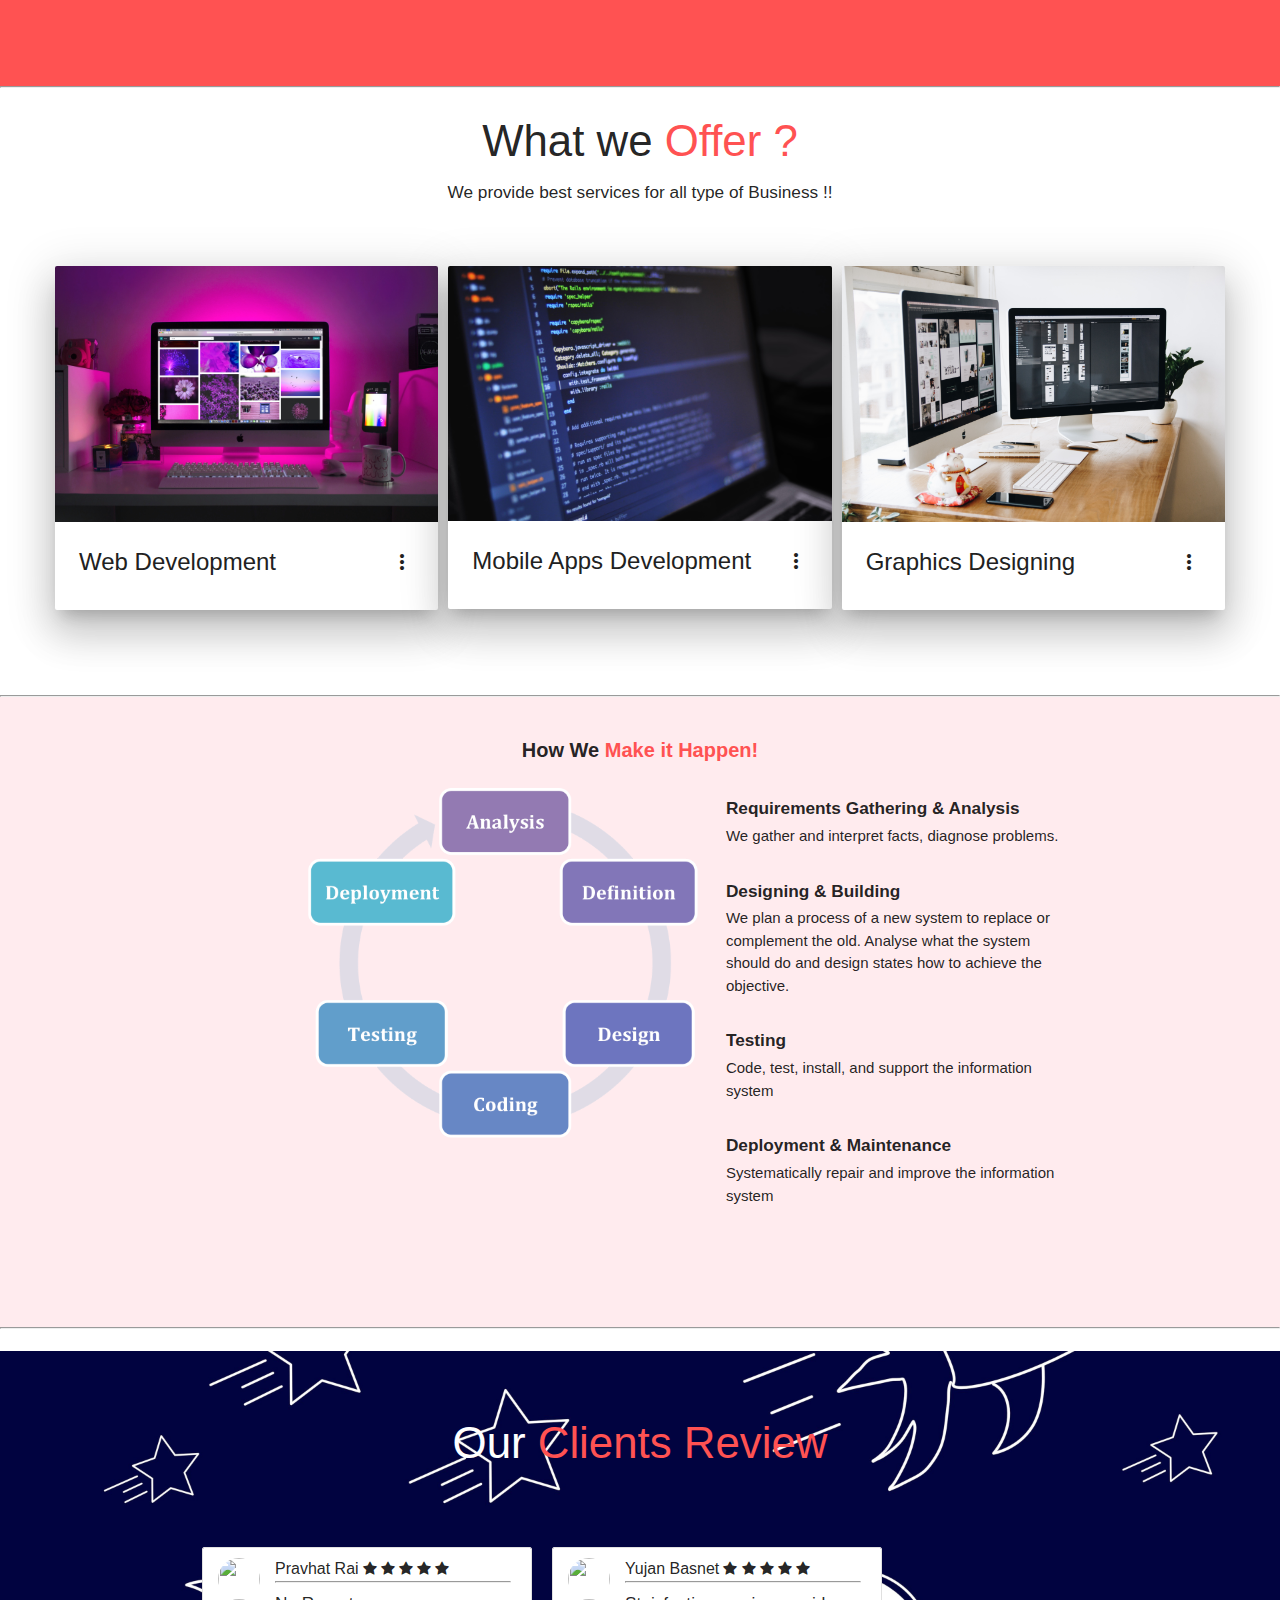
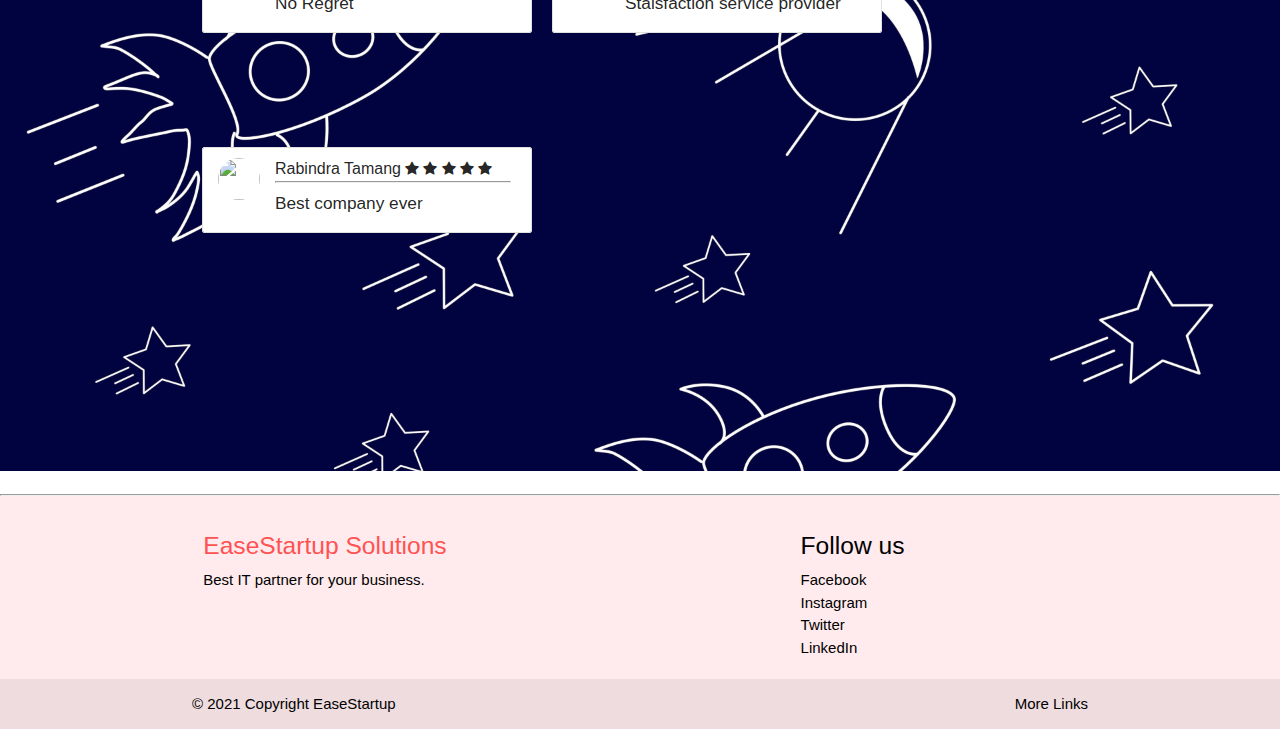
==== commit f245da60: "[Background Image Added ]" ====
--- a/index.html
+++ b/index.html
@@ -58,9 +58,8 @@
     <!-- Hero Section Starts -->
 
     <section class="hero">
-
-
       <div class="slider fullscreen">
+        <div class="background">
         <ul class="slides white">
           <li>
             <div class="hero-content">
@@ -115,6 +114,7 @@
             </div> 
           </li>
         </ul>
+        </div>
       </div>
 
       <!-- <div class="hero-content">
--- a/css/style.css
+++ b/css/style.css
@@ -11,7 +11,8 @@
 }
 
 .hero {
-  /* background-image: url("../images/bg.jpeg"); */
+  background-image: url("../images/bgrev.png");
+  /* background-image: url("../images/bg1.png"); */
   /* background-color: #ff5252; */
   height: 90vh;
   background-position: center;
@@ -19,13 +20,19 @@
   background-size: cover;
 }
 
+.background {
+  background-image: url("../images/bgrev.png");
+}
+/* .slider {
+  background-image: url("../images/bg1.png");
+} */
 .hero-content {
   padding-left: 14%;
   padding-top: 8%;
   padding-right: 2%;
 }
 .header-text {
-  font-size: 48px;
+  font-size: 3vw;
   font-family: Verdana, Geneva, Tahoma, sans-serif;
   font-weight: bolder;
 }
@@ -58,7 +65,7 @@
 
 .service {
   height: 100vh;
-  background-image: url("../images/bg.jpeg");
+  background-image: url("../images/bg1.jpeg");
   background-position: center;
   background-repeat: no-repeat;
   background-size: cover;
@@ -75,3 +82,15 @@
 .slider .indicators .indicator-item.active {
   background-color: #ff5252;
 }
+
+@media only screen and (max-width: 800px) {
+  .header-text {
+    padding-top: 100px;
+    font-size: 5vw;
+    font-family: Verdana, Geneva, Tahoma, sans-serif;
+    font-weight: bolder;
+  }
+  .brand-logo {
+    padding-right: 120px;
+  }
+}
